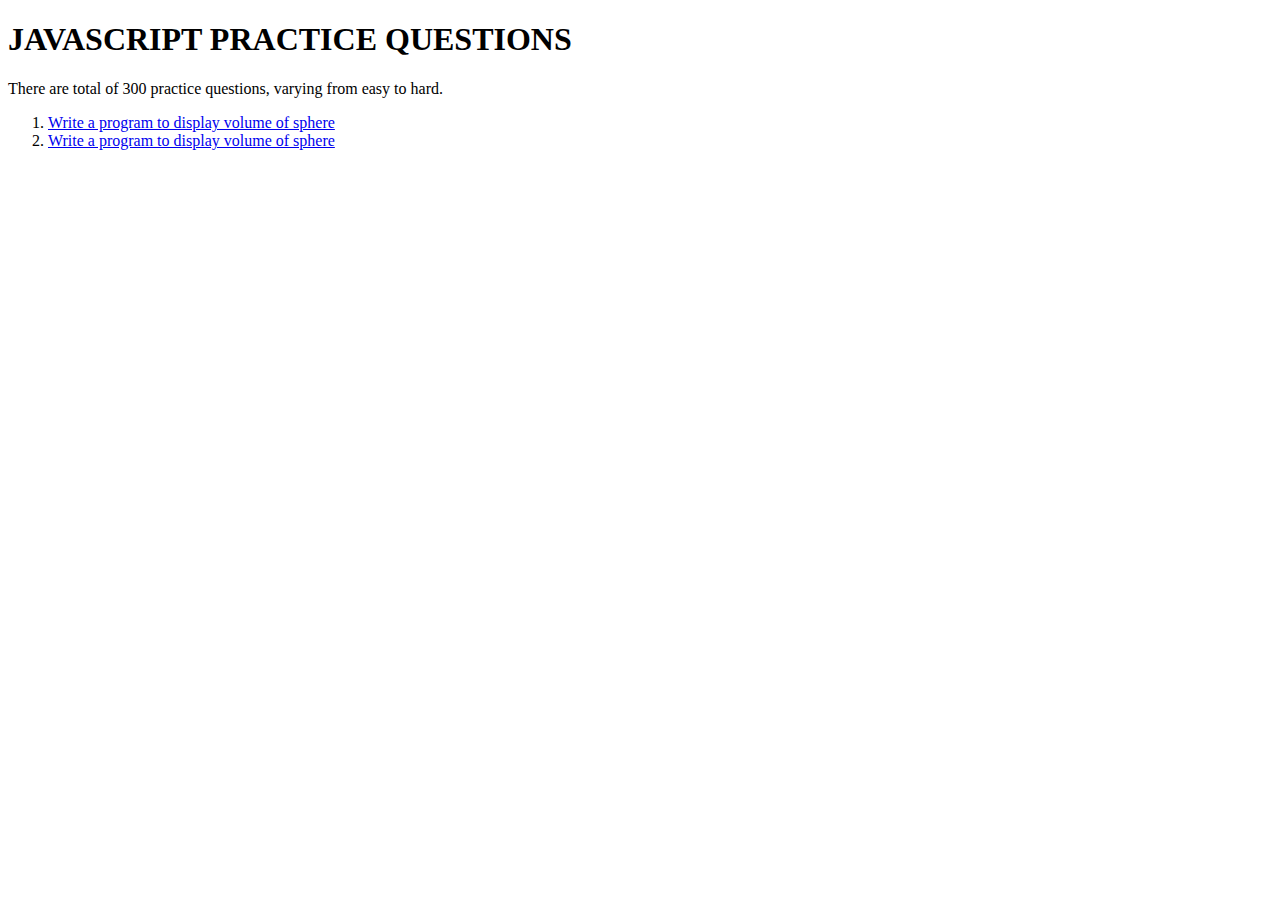
==== index.html @ 098017ce "this commit adds the problem 1 and problem 2." ====
<!DOCTYPE html>
<html lang="en">
  <head>
    <meta charset="UTF-8" />
    <meta name="viewport" content="width=device-width, initial-scale=1.0" />
    <title>JS-Practice-Problems</title>
    <link rel="stylesheet" href="javascript-problems\style.css" />
  </head>
  <body>
    <h1>JAVASCRIPT PRACTICE QUESTIONS</h1>
    <p>There are total of 300 practice questions, varying from easy to hard.</p>
    <ol>
      <li>
        <a href="Practice Problems/Problem 1/index.html"
          >Write a program to display volume of sphere</a
        >
      </li>
      <li>
        <a href="Practice Problems/Problem 2/index.html"
          >Write a program to display volume of sphere</a
        >
      </li>
      <!-- Add more questions as needed -->
    </ol>
  </body>
</html>
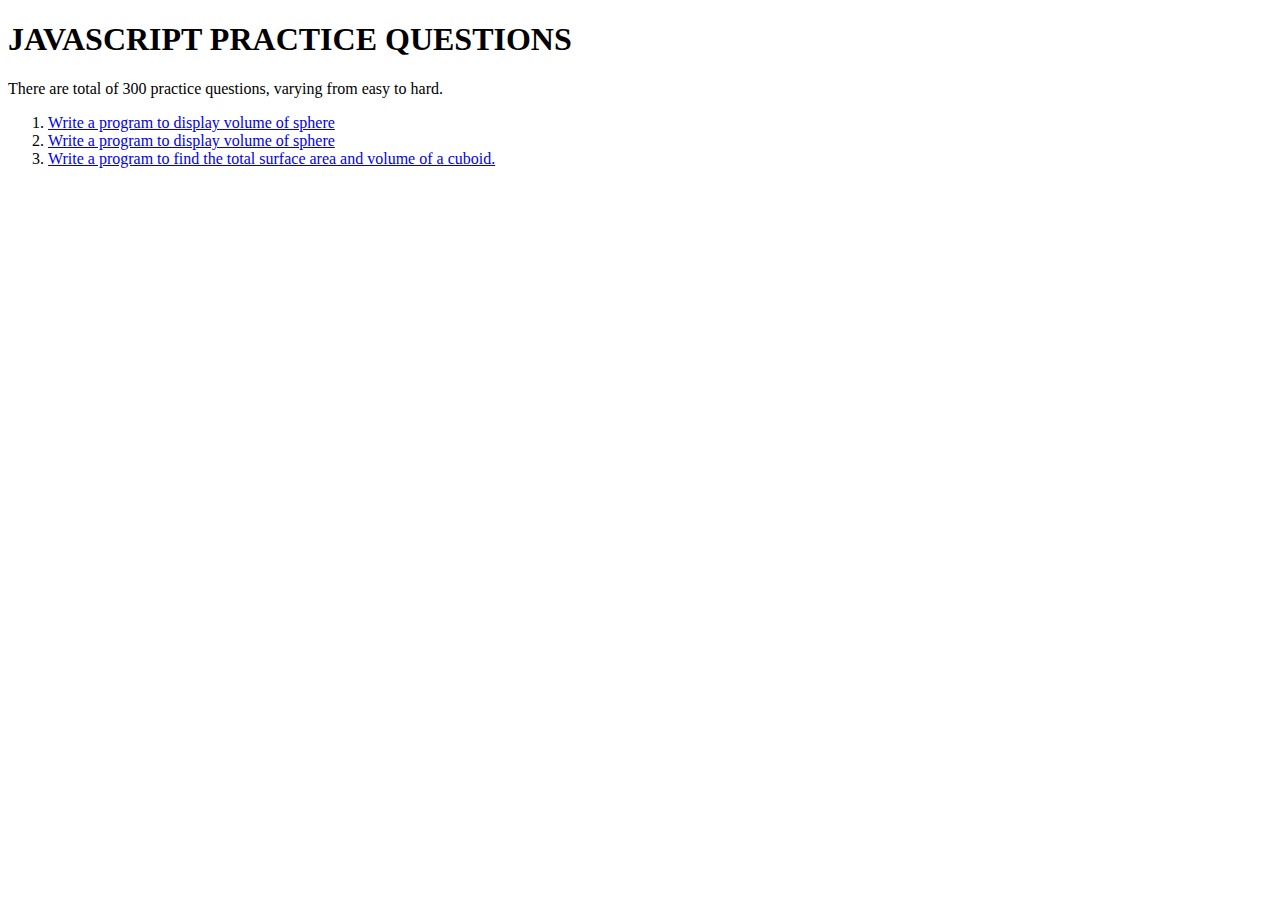
==== commit 2be4f786: "added  problem 3 and code breakdown in each problems." ====
--- a/index.html
+++ b/index.html
@@ -4,7 +4,7 @@
     <meta charset="UTF-8" />
     <meta name="viewport" content="width=device-width, initial-scale=1.0" />
     <title>JS-Practice-Problems</title>
-    <link rel="stylesheet" href="javascript-problems\style.css" />
+    <link rel="stylesheet" href="style.css" />
   </head>
   <body>
     <h1>JAVASCRIPT PRACTICE QUESTIONS</h1>
@@ -20,6 +20,12 @@
           >Write a program to display volume of sphere</a
         >
       </li>
+      <li>
+        <a href="Practice Problems/Problem 3/index.html"
+          >Write a program to find the total surface area and volume of a
+          cuboid.</a
+        >
+      </li>
       <!-- Add more questions as needed -->
     </ol>
   </body>
--- a/style.css
+++ b/style.css
@@ -0,0 +1,11 @@
+pre {
+  background-color: #f4f4f4;
+  border: 1px solid #ccc;
+  padding: 10px;
+  font-family: monospace;
+  white-space: pre-wrap; /* Makes the text wrap if it's too long */
+}
+code {
+  font-family: monospace;
+  font-size: 1em;
+}
